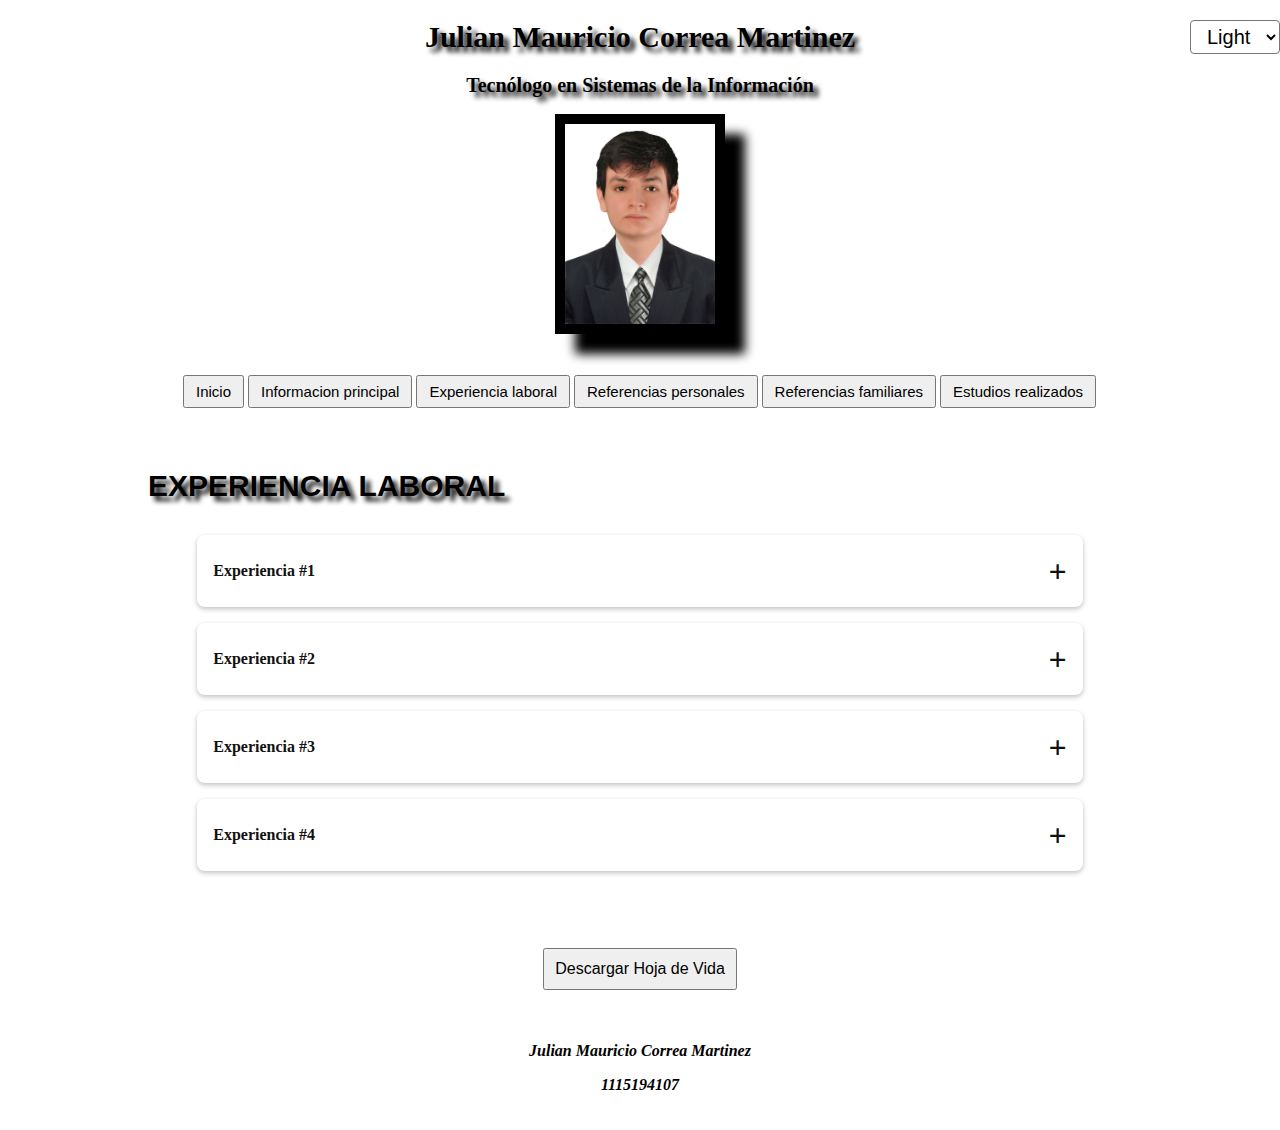
==== Experiencia.html @ 18728fd0 "Initial commit" ====
<!doctype html>
<html>

  <head>
     <meta charset="utf-8"/>
     <meta name="Hoja de vida" content="Recopilacion de informacion personal">   
     <title>Hoja de vida - Experiencia</title>
     <link rel="stylesheet" href="css/cv.css" type="text/css"/>
     <meta name="viewport" content="width=device-width, initial-scale=1.0">
     <link rel="shortcut icon" href="img/imagen.ico">
  </head>

  <body>
        <header>
          <select name="theme-select" id="theme-select">
            <option value="light">Light</option>
            <option value="dark">Dark</option>
            <option value="blue">Blue</option>
        </select>
            <h1 style="font-family:verdana">Julian Mauricio Correa Martinez</h1>
            <h2 style="font-family:verdana">Tecnólogo en Sistemas de la Información</h2>
            <figure>
                <img class="zoom" src="img/foto.jpg" alt="Foto" width="150" height="200">
            </figure>
        </header>
      <nav id="menu">
        <ul>
          <button name="button"><li><a href="index.html" title="Inicio">Inicio</a></li></button>
          <button name="button"><li><a href="Informacion.html" title="Hoja de vida">Informacion principal</a></li></button>
          <button name="button"><li><a href="Experiencia.html" title="Experiencia">Experiencia laboral</a></li></button>
          <button name="button"><li><a href="Personales.html" title="Referencias">Referencias personales</a></li></button>
          <button name="button"><li><a href="Familiares.html" title="Referencias">Referencias familiares</a></li></button>
          <button name="button"><li><a href="Estudios.html" title="Estudios">Estudios realizados</a></li></button>
        </ul>
      </nav>
      
         <section class="informacion">
            <article style="font-family:verdana">
                <h1>EXPERIENCIA LABORAL</h1>
                <div class="accordion">
                  <div class="accordion-item">
                    <div class="accordion-item-header">
                      Experiencia #1
                    </div>
                    <div class="accordion-item-body">
                      <div class="accordion-item-body-content">
                        <b>Caicedonia On Line Internet</b>
                        <br>
                        <br>
                        <dd><time datetime="2020-01" datetime="2021-05" pubdate>/ENE 2020 - MAY 2021</time></dd>
                        <dd><i>Asesor comercial y encargado de servicio al cliente especializado</i></dd>
                      </div>
                    </div>
                  </div>
                    <div class="accordion-item">
                      <div class="accordion-item-header">
                        Experiencia #2
                      </div>
                      <div class="accordion-item-body">
                        <div class="accordion-item-body-content">
                          <b>Inventado 2</b>
                          <br>
                          <br>
                          <dd><time datetime="2021-03" datetime="2021-08" pubdate>/MAR 2021 - AGO 2021</time></dd>
                          <dd><i>Descripcion inventada 2</i></dd>
                        </div>
                      </div>
                    </div>
                      <div class="accordion-item">
                        <div class="accordion-item-header">
                          Experiencia #3
                        </div>
                        <div class="accordion-item-body">
                          <div class="accordion-item-body-content">
                            <b>Inventado 3</b>
                            <br>
                            <br>
                            <dd><time datetime="2022-02" datetime="2022-11" pubdate>/FEB 2022 - NOV 2022</time></dd>
                            <dd><i>Descripcion inventada 3</i></dd>
                          </div>
                        </div>
                      </div>
                      <div class="accordion-item">
                        <div class="accordion-item-header">
                          Experiencia #4
                        </div>
                        <div class="accordion-item-body">
                          <div class="accordion-item-body-content">
                            <b>Inventado 4</b>
                            <br>
                            <br>
                            <dd><time datetime="2023-01" pubdate>/ENE 2023 - PRESENTE</time></dd>
                            <dd><i>Descripcion inventada 4</i></dd>
                          </div>
                        </div>
                      </div>
                    </div>
            </article>
         </section>
      
      <center>
        <button id="descarga"><li><a href="download/HojaDeVida.pdf" download="HojaDeVida">Descargar Hoja de Vida</a></li></button>
      </center>
      <footer id="pie">
        <p style="font-family:verdana"><b><i>Julian Mauricio Correa Martinez</i></b></p>
        <p style="font-family:verdana"><b><i>1115194107</i></b></p>
      </footer>
      <script src="js/Fondo.js"></script>
  </body>

</html>
---- css/cv.css ----
body{
    width: 1024px;
    margin: 0px auto;
    text-align: left;
    background-color: var(--bg-color);
    color: var(--text-color);
}
header{
    text-align: center;
}
img{
    border: 10px solid #000000;
    box-shadow: 20px 20px 10px black;
}
nav ul {
    list-style: none;
    overflow: hidden; 
}
nav ul button {
    float: center;
    font-family: 'Lucida Sans', 'Lucida Sans Regular', 'Lucida Grande', 'Lucida Sans Unicode', Geneva, Verdana, sans-serif;
    font-size: 15px;
}
nav ul button a {
    display: block;
    padding: 5px;
    color: #000000;
    text-decoration: none;
}
nav ul button:hover {
    background: #000000;
}
nav ul button a:hover{
    color: #FFFFFF;
}
nav ul button a:active{
    color: rgb(19, 36, 2);
}
nav ul button:active {
    background: #21b1c4;
}
h1 {
    font: bold 30px verdana, sans-serif;
    text-shadow: 5px 5px 5px rgb(0, 0, 0);
}
h2 {
    font: bold 20px verdana, sans-serif;
    text-shadow: 5px 5px 5px rgb(0, 0, 0);
}
article {
    padding: 20px;
    margin-bottom: 15px
}
button {
    font-family: Arial, sans-serif;
    font-size: 16px;
}
button a {
    display: block;
    padding: 5px;
    color: #000000;
    text-decoration: none;
}
button:hover {
    background: #000000;
}
button a:hover{
    color: #FFFFFF;
}
button a:active{
    color: rgb(19, 36, 2);
}
button:active {
    background: #21b1c4;
}
select {
    position: absolute; right: 0;
    padding: 0.25rem 0.75rem;
    font-size: 1.25rem;
    font-family: Impact, Haettenschweiler, 'Arial Narrow Bold', sans-serif;
    background-color: var(--bg-color);
    color: var(--text-color);
    border-radius: 0.25rem;
}
#menu {
    padding: 5px 15px;
    justify-content: center;
}
#agrupar {
    width: 960px;
    margin: 15px auto;
    text-align: center;
}
#cabecera {
    padding: 25px;
    text-align: center;
}
#descarga {
    display: inline-block;
    margin-top: 10px;
    margin-bottom: 10px;
    list-style: none;
    padding: 5px;
    color: #000000;
}
#descarga li a{
    text-decoration: none;
    font-family: Arial, sans-serif;
    font-size: 16px;
}
#informacion {
    text-align: center;
}
#pie {
    clear: both;
    text-align: center;
    padding: 20px;
    border-top: 6px solid #FFFFFF;
}
.zoom {
    transition: transform .2s; 
}
.zoom:hover {
    transform: scale(1.5); 
}

:root.light {
  --bg-color: #fff;
  --text-color: rgb(0, 0, 0);
}
:root.dark {
  --bg-color: #000000;
  --text-color: #ffffff;
}
:root.blue {
  --bg-color: #05396B;
  --text-color: #d5d2e0;
}
.accordion {
    width: 90%;
    max-width: 1000px;
    margin: 2rem auto;
}
.accordion-item {
    background-color: #fff;
    color: #111;
    margin: 1rem 0;
    border-radius: 0.5rem;
    box-shadow: 0 2px 5px 0 rgba(0,0,0,0.25);
}
.accordion-item-header {
    padding: 0.5rem 3rem 0.5rem 1rem;
    min-height: 3.5rem;
    line-height: 1.25rem;
    font-weight: bold;
    display: flex;
    align-items: center;
    position: relative;
    cursor: pointer;
}
.accordion-item-header::after {
    content: "\002B";
    font-size: 2rem;
    position: absolute;
    right: 1rem;
}
.accordion-item-header.active::after {
    content: "\2212";
}
.accordion-item-body {
    max-height: 0;
    overflow: hidden;
    transition: max-height 0.2s ease-out;
}
.accordion-item-body-content {
    padding: 1rem;
    line-height: 1.5rem;
    border-top: 1px solid;
    border-image: linear-gradient(to right, transparent, #34495e, transparent) 1;
}
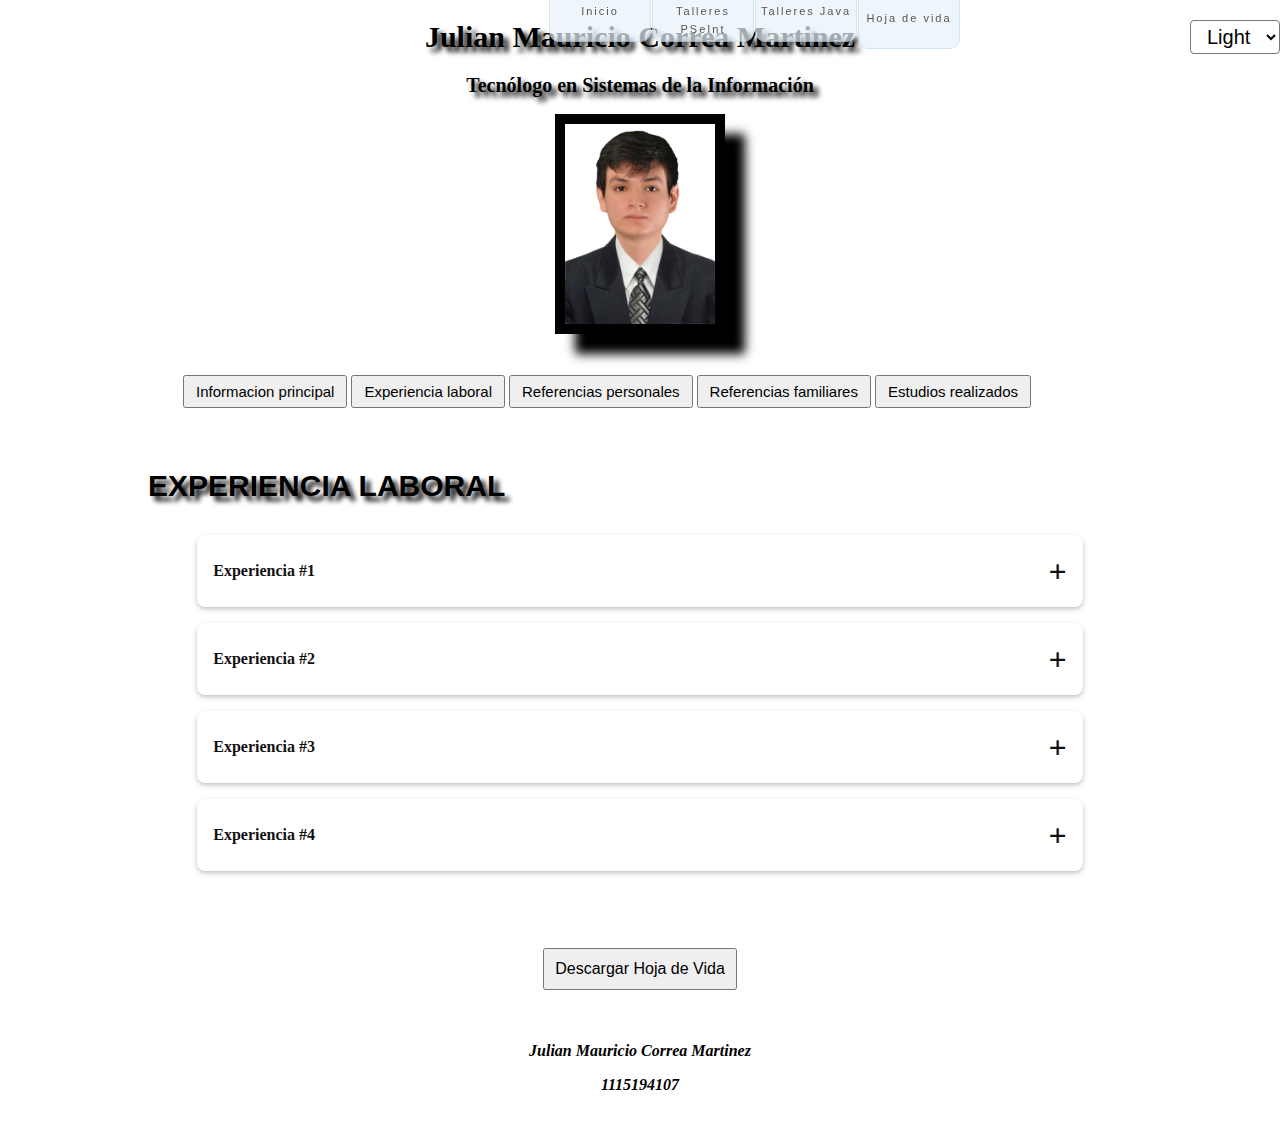
==== commit b915003e: "Incorporacion del menu" ====
--- a/Experiencia.html
+++ b/Experiencia.html
@@ -6,11 +6,21 @@
      <meta name="Hoja de vida" content="Recopilacion de informacion personal">   
      <title>Hoja de vida - Experiencia</title>
      <link rel="stylesheet" href="css/cv.css" type="text/css"/>
+     <link rel="stylesheet" href="css/style.css" type="text/css"/>
+     <link href="css/prism.css" rel="stylesheet"/>
      <meta name="viewport" content="width=device-width, initial-scale=1.0">
      <link rel="shortcut icon" href="img/imagen.ico">
+     <script src="js/jquery.js"></script>
   </head>
 
   <body>
+    <div class="header"></div>
+        <ul id="navigation">
+            <li class="inicio"><a href="index.html"><span>Inicio</span></a></li>
+            <li class="pseint"><a href="pseint.html"><span>Talleres PSeInt</span></a></li>
+            <li class="java"><a href="java.html"><span>Talleres Java</span></a></li>
+            <li class="cv"><a href="Informacion.html"><span>Hoja de vida</span></a></li>
+        </ul>
         <header>
           <select name="theme-select" id="theme-select">
             <option value="light">Light</option>
@@ -25,7 +35,6 @@
         </header>
       <nav id="menu">
         <ul>
-          <button name="button"><li><a href="index.html" title="Inicio">Inicio</a></li></button>
           <button name="button"><li><a href="Informacion.html" title="Hoja de vida">Informacion principal</a></li></button>
           <button name="button"><li><a href="Experiencia.html" title="Experiencia">Experiencia laboral</a></li></button>
           <button name="button"><li><a href="Personales.html" title="Referencias">Referencias personales</a></li></button>
@@ -106,6 +115,8 @@
         <p style="font-family:verdana"><b><i>1115194107</i></b></p>
       </footer>
       <script src="js/Fondo.js"></script>
+      <script src="js/menu.js"></script>
+      <script src="js/prism.js"></script>
   </body>
 
 </html>--- a/css/style.css
+++ b/css/style.css
@@ -0,0 +1,72 @@
+ul#navigation {
+    position: fixed;
+    margin: 0px;
+    padding: 0px;
+    top: 0px;
+    right: 10px;
+    list-style: none;
+    z-index:999999;
+    width:721px;
+}
+ul#navigation li {
+    width: 103px;
+    display:inline;
+    float:left;    
+}
+ul#navigation li a {
+    display: block;
+    float:left;
+    margin-top: -2px;
+    width: 100px;
+    height: 40px;
+    background-color:#E7F2F9;
+    background-repeat:no-repeat;
+    background-position:50% 10px;
+    border:1px solid #BDDCEF;
+    -moz-border-radius:0px 0px 10px 10px;
+    -webkit-border-bottom-right-radius: 10px;
+    -webkit-border-bottom-left-radius: 10px;
+    -khtml-border-bottom-right-radius: 10px;
+    -khtml-border-bottom-left-radius: 10px;
+    text-decoration:none;
+    text-align:center;
+    padding-top:80px;
+    opacity: 0.7;
+    filter:progid:DXImageTransform.Microsoft.Alpha(opacity=70);  
+}
+ul#navigation li a:hover{
+     background-color:#CAE3F2;
+}
+ul#navigation li a span{
+    letter-spacing:2px;
+    font-size:11px;
+    color:#000000;
+    text-shadow: 0 -1px 1px #fff;      
+}
+ul#navigation .inicio a{
+    background-image: url(../images/home.png);
+}
+ul#navigation .pseint a      {
+    background-image: url(../images/PseInt.png);
+}
+ul#navigation .java a      {
+    background-image: url(../images/java.png);
+}
+ul#navigation .html a      {
+    background-image: url(../images/html-5.png);
+}
+ul#navigation .css a   {
+    background-image: url(../images/css-3.png);
+}
+ul#navigation .final a     {
+    background-image: url(../images/tarea.png);
+}
+ul#navigation .cv a    {
+    background-image: url(../images/cv.png);
+}
+ul#navigation li a{
+	background-size: 50px;
+}
+span {
+    font-family: sans-serif;
+}
--- a/css/prism.css
+++ b/css/prism.css
@@ -0,0 +1,3 @@
+/* PrismJS 1.29.0
+https://prismjs.com/download.html#themes=prism-okaidia&languages=markup+css+clike+javascript+java */
+code[class*=language-],pre[class*=language-]{color:#f8f8f2;background:0 0;text-shadow:0 1px rgba(0,0,0,.3);font-family:Consolas,Monaco,'Andale Mono','Ubuntu Mono',monospace;font-size:1em;text-align:left;white-space:pre;word-spacing:normal;word-break:normal;word-wrap:normal;line-height:1.5;-moz-tab-size:4;-o-tab-size:4;tab-size:4;-webkit-hyphens:none;-moz-hyphens:none;-ms-hyphens:none;hyphens:none}pre[class*=language-]{padding:1em;margin:.5em 0;overflow:auto;border-radius:.3em}:not(pre)>code[class*=language-],pre[class*=language-]{background:#272822}:not(pre)>code[class*=language-]{padding:.1em;border-radius:.3em;white-space:normal}.token.cdata,.token.comment,.token.doctype,.token.prolog{color:#8292a2}.token.punctuation{color:#f8f8f2}.token.namespace{opacity:.7}.token.constant,.token.deleted,.token.property,.token.symbol,.token.tag{color:#f92672}.token.boolean,.token.number{color:#ae81ff}.token.attr-name,.token.builtin,.token.char,.token.inserted,.token.selector,.token.string{color:#a6e22e}.language-css .token.string,.style .token.string,.token.entity,.token.operator,.token.url,.token.variable{color:#f8f8f2}.token.atrule,.token.attr-value,.token.class-name,.token.function{color:#e6db74}.token.keyword{color:#66d9ef}.token.important,.token.regex{color:#fd971f}.token.bold,.token.important{font-weight:700}.token.italic{font-style:italic}.token.entity{cursor:help}
